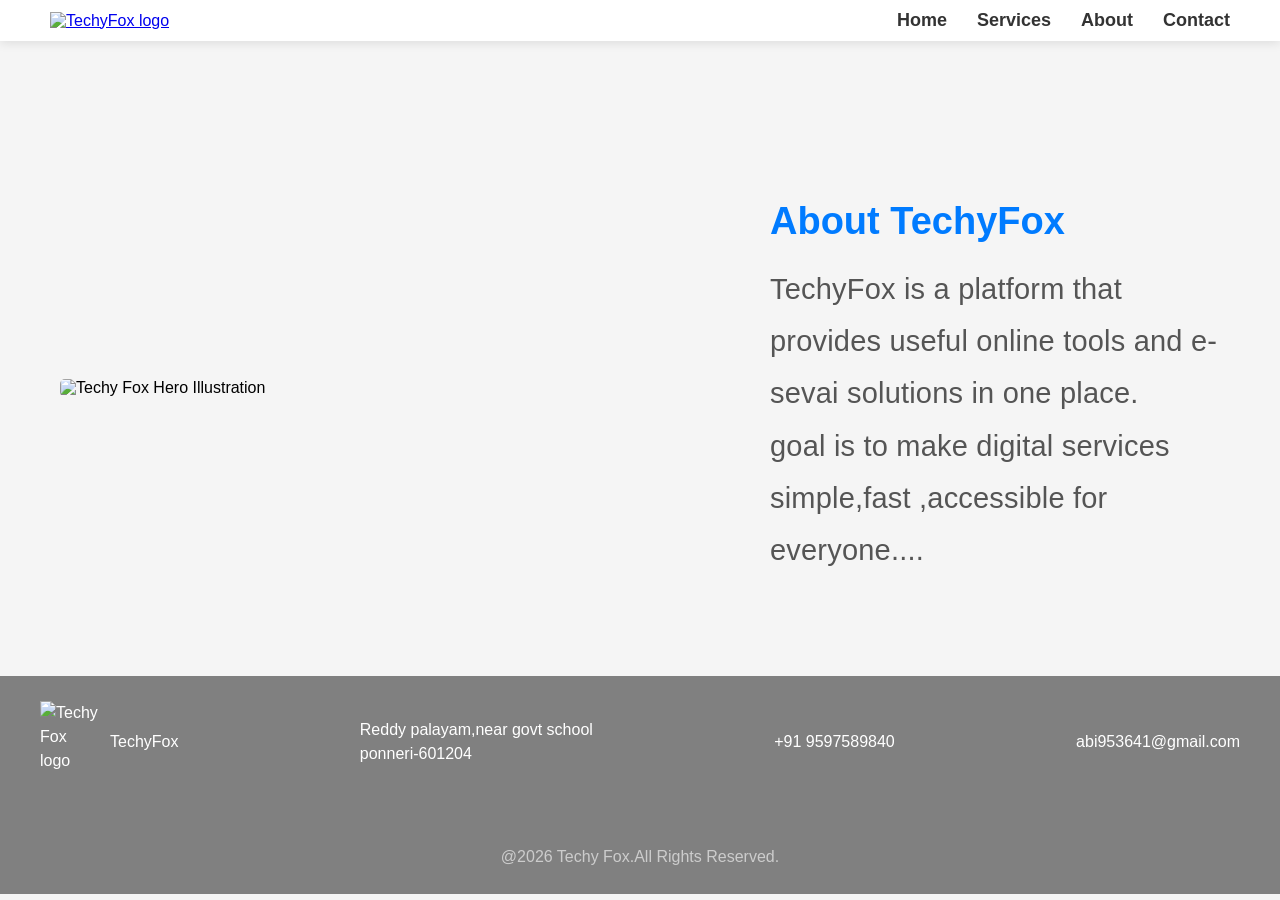
==== about.html @ 8a3f4136 "Add Techy fox website A responsive Web development project" ====
<!DOCTYPE html>
<html lang="en">
<head>
    <meta charset="UTF-8">
    <meta name="viewport" content="width=device-width, initial-scale=1.0">
    <title>about page</title>
    <link rel="stylesheet" href="about.css">
</head>
<body>
    <header>
        <nav class="navbar">
            <div class="logo">
                <a href="index.html">
                    <img src="icons/logo.jpeg" alt="TechyFox logo">
                </a>
            </div>
            <ul class="navlinks">
                <li><a href="index.html" >Home</a></li>
                    <li><a href="services.html">Services</a></li>
                     <li><a href="about.html">About</a></li>
                      <li><a href="contact.html">Contact</a></li>
            </ul>
        </nav>
    
    </header>
     <section class="hero">

            <div class="heroimage">
            <img src="icons/herosection.jpeg" alt="Techy Fox Hero Illustration">
            </div>
            <div class="about">
                <h2>About TechyFox</h2>
        <p>TechyFox is a platform that provides useful online tools and e-sevai
            solutions in one place.</p>
            <p> goal is to make digital services simple,fast
            ,accessible for everyone....
        </p>
        </div>
    </section>
    <footer class="footer">
        <div class="footerrow">
            <div class="footerlogo">
                <img src="icons/logo.jpeg" alt="Techy Fox logo">
                <span>TechyFox</span>
            </div>
            <div class="footeritem">
    Reddy palayam,near govt school <br>ponneri-601204
    </div>
    <div class="footeritem">+91 9597589840</div>
    <div class="footeritem">abi953641@gmail.com</div>
</div>
<hr>
<p class="copyright">@2026 Techy Fox.All Rights Reserved.</p>
    </footer>
</body>
</html>
---- about.css ----
*{
    margin: 0;
    padding: 0;
    box-sizing: border-box;
}html{
    scroll-behavior: smooth;
}
body{
    font-family: Arial, Helvetica, sans-serif;
    background-color: #f5f5f5;
    padding-top: 100px;
}
.navbar{
    display: flex;
    justify-content: space-between;
    align-items: center;
    background-color: white;
    padding: 10px 50px;
    position: fixed;
    width: 100%;
    box-shadow: 0 2px 10px rgba(0,0,0,0.1);
left: 0;
    top: 0;
    z-index: 1000;

}.logo img{
    width: 80px;
    height: auto;
}
.navlinks{
    list-style: none;
    display: flex;
    gap: 30px;
}
.navlinks a{
    text-decoration: none;
    color: #333;
    font-size: 18px;
    font-weight: 600;
}
.navlinks a:hover{
    color: #007bff;
}
.hero{
    display: flex;
    justify-content: space-between;
    align-items: center;
    padding: 100px 60px;
    background-color: #f5f5f5;
}

.heroimage img{
    width: 650px;
    border-radius: 5px;
}
.about{
    max-width: 450px;
}
.about h2
{
    font-size: 38px;
    color: #007bff;
    margin-bottom: 20px;
}
.about p{
    font-size: 29px;
line-height: 1.8;
letter-spacing: 0.2px;
color: #555;
}
.footer{
    background:gray;
    color: white;
    padding: 25px 40px;
line-height:1.5;

}
.footerrow{
    display: flex;
    justify-content: space-between;
    gap: 20px;
    flex-wrap: wrap;
    align-items: center;
}
.footerlogo{
    display: flex;
    align-items: center;
    gap:10px;
}
.footerlogo img{
    width: 60px;
    margin-bottom: 10px;
}

.footeritem{
font-size: 16px;

}
hr{
    margin: 30px 0;
    border: 1px solid gray;
}
.copyright{
    text-align: center;
    color: #ccc;
}
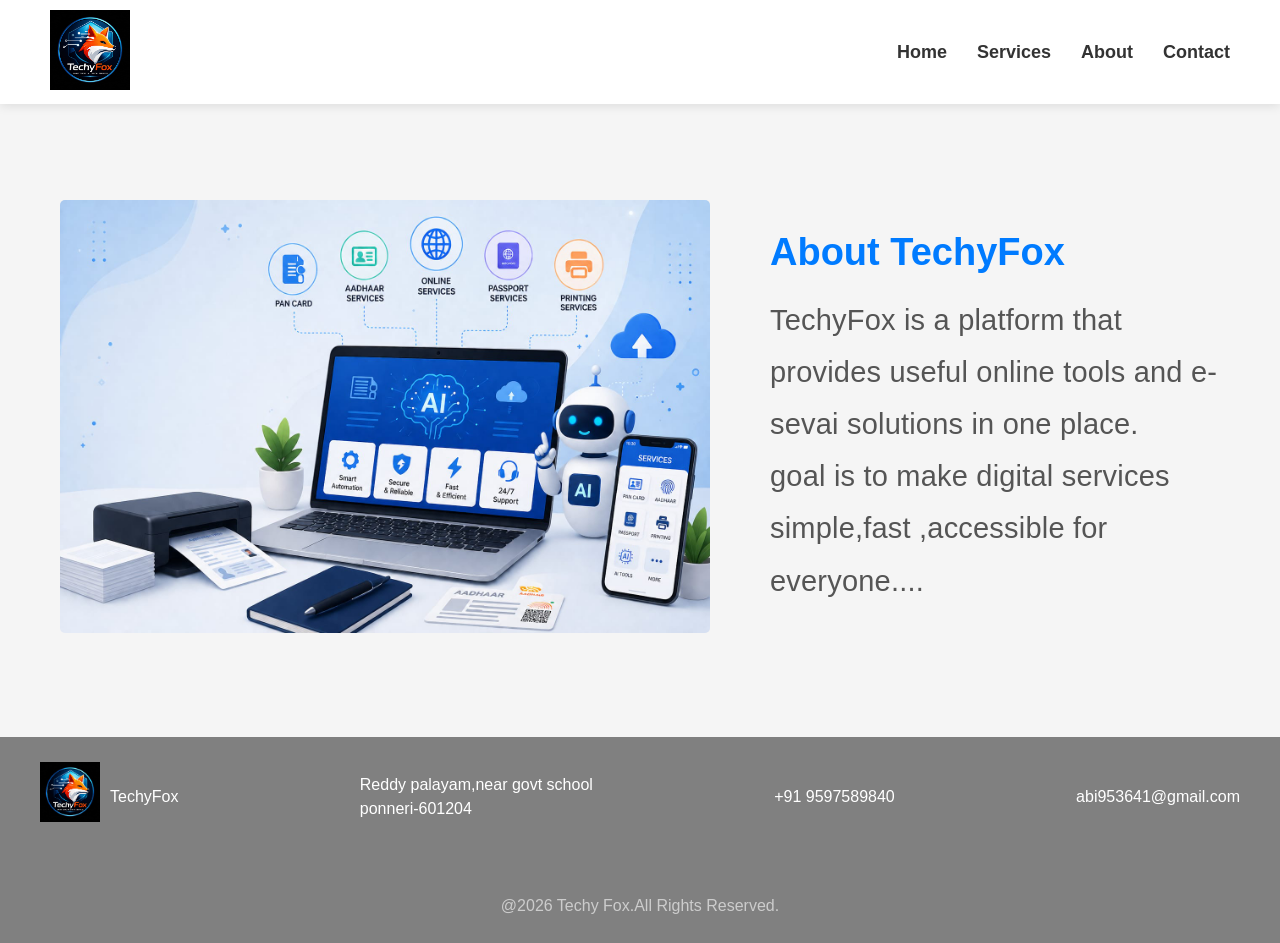
==== commit a85cb13e: "Update about.html" ====
--- a/about.html
+++ b/about.html
@@ -11,7 +11,7 @@
         <nav class="navbar">
             <div class="logo">
                 <a href="index.html">
-                    <img src="icons/logo.jpeg" alt="TechyFox logo">
+                    <img src="logo.jpeg" alt="TechyFox logo">
                 </a>
             </div>
             <ul class="navlinks">
@@ -26,7 +26,7 @@
      <section class="hero">
 
             <div class="heroimage">
-            <img src="icons/herosection.jpeg" alt="Techy Fox Hero Illustration">
+            <img src="herosection.jpeg" alt="Techy Fox Hero Illustration">
             </div>
             <div class="about">
                 <h2>About TechyFox</h2>
@@ -40,7 +40,7 @@
     <footer class="footer">
         <div class="footerrow">
             <div class="footerlogo">
-                <img src="icons/logo.jpeg" alt="Techy Fox logo">
+                <img src="logo.jpeg" alt="Techy Fox logo">
                 <span>TechyFox</span>
             </div>
             <div class="footeritem">
@@ -53,4 +53,4 @@
 <p class="copyright">@2026 Techy Fox.All Rights Reserved.</p>
     </footer>
 </body>
-</html>+</html>
